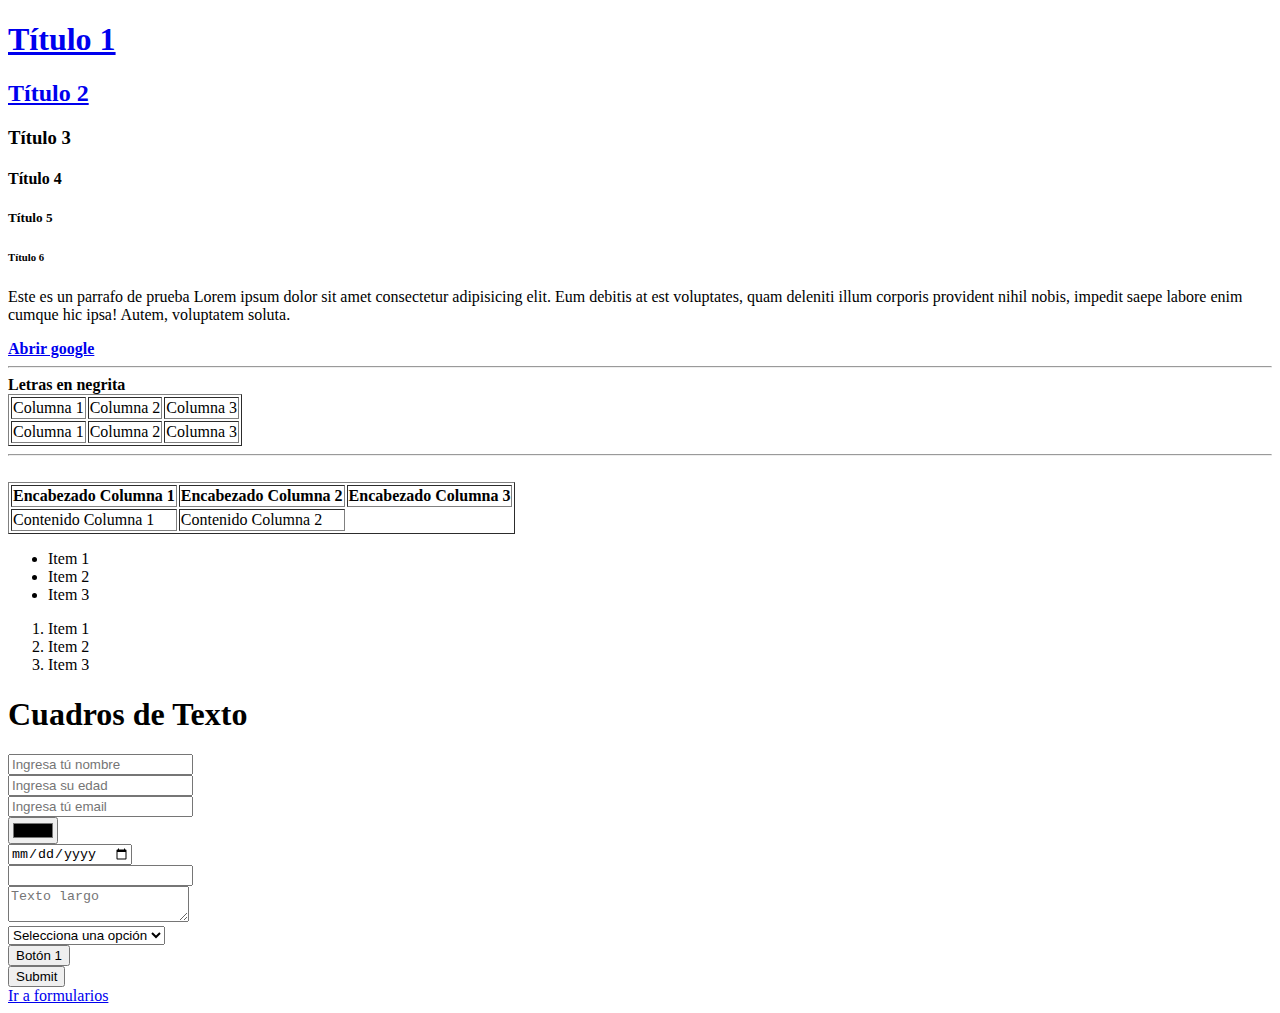
==== index.html @ 711c25f7 "Add files via upload" ====
<!DOCTYPE html>
<html lang="en">
<head>
    <meta charset="UTF-8">
    <meta name="viewport" content="width=device-width, initial-scale=1.0">
    <title>Página web 1</title>
</head>
<body>
    <!--Títulos-->
    <strong><a href="https://www.google.com.mx/">
    <h1>Título 1</h1> 
     </a></strong>

     <!--Anidación de elementos-->
    <h2><a href="https://www.google.com.mx/">Título 2</a></h2>
    <h3>Título 3</h3>
    <h4>Título 4</h4>
    <h5>Título 5</h5>
    <h6>Título 6</h6>
    
    <p>
        Este es un parrafo de prueba
        Lorem ipsum dolor sit amet consectetur adipisicing elit. Eum debitis at est voluptates, quam deleniti illum corporis provident nihil nobis, impedit saepe labore enim cumque hic ipsa! Autem, voluptatem soluta.
    </p>

    <!--Enlaces-->
    <strong><a href="https://www.google.com.mx/">Abrir google</a></strong>
    <!--Salto de línea-->
    <br>
    <!--Salto de línea en línea-->
    <hr>
    <!--Letras en negrita-->
    <strong>Letras en negrita</strong>

    <!--Tablas-->
    <table border="1">
        <tr><!--Filas-->
            <td>
                Columna 1
            </td>
            <td>
                Columna 2
            </td>
            <td>
                Columna 3
            </td>
        </tr>
        <tr><!--Filas-->
            <td>
                Columna 1
            </td>
            <td>
                Columna 2
            </td>
            <td>
                Columna 3
            </td>
        </tr>
    </table>
    <hr>
    <br>
    <table border="1">
        <thead>
            <tr>
                <th>Encabezado Columna 1</th>
                <th>Encabezado Columna 2</th>
                <th>Encabezado Columna 3</th>
            </tr>
        </thead>
        <tbody>
               <tr>
                <td>Contenido Columna 1</td>
                <td>Contenido Columna 2</td>
               </tr> 
        </tbody>
    </table>

    <!--Listas Desordenadas -->
    <ul>
        <li>Item 1</li>
        <li>Item 2</li>
        <li>Item 3</li>
    </ul>
    <!--Listas Ordenadas-->
    <ol>
        <li>Item 1</li>
        <li>Item 2</li>
        <li>Item 3</li>
    </ol>

    <!--Cuadros/Inputs de texto-->
    <h1>Cuadros de Texto</h1>

    <input type="text" placeholder="Ingresa tú nombre"><br>
    <input type="number" placeholder="Ingresa su edad"><br>
    <input type="email" placeholder="Ingresa tú email"><br>
    <input type="color" placeholder="Selecciona un color"><br>
    <input type="date" placeholder="Selecciona una fecha"> <br>
    <input type="password"><br>
    
    <textarea placeholder="Texto largo"></textarea>
    <br>
    <select>
        <option selected disabled>Selecciona una opción</option>
        <option value="MX">Peso mexicano</option>
        <option value="USD">Dolar americano</option>
    </select>
    <br>
    <!--Botones-->
    <button>Botón 1</button>
    <br>
    <input type="submit" placeholder="Botón con input"><br>

    <a target="_blank" href="formularios.html">Ir a formularios</a>

</body>
</html>
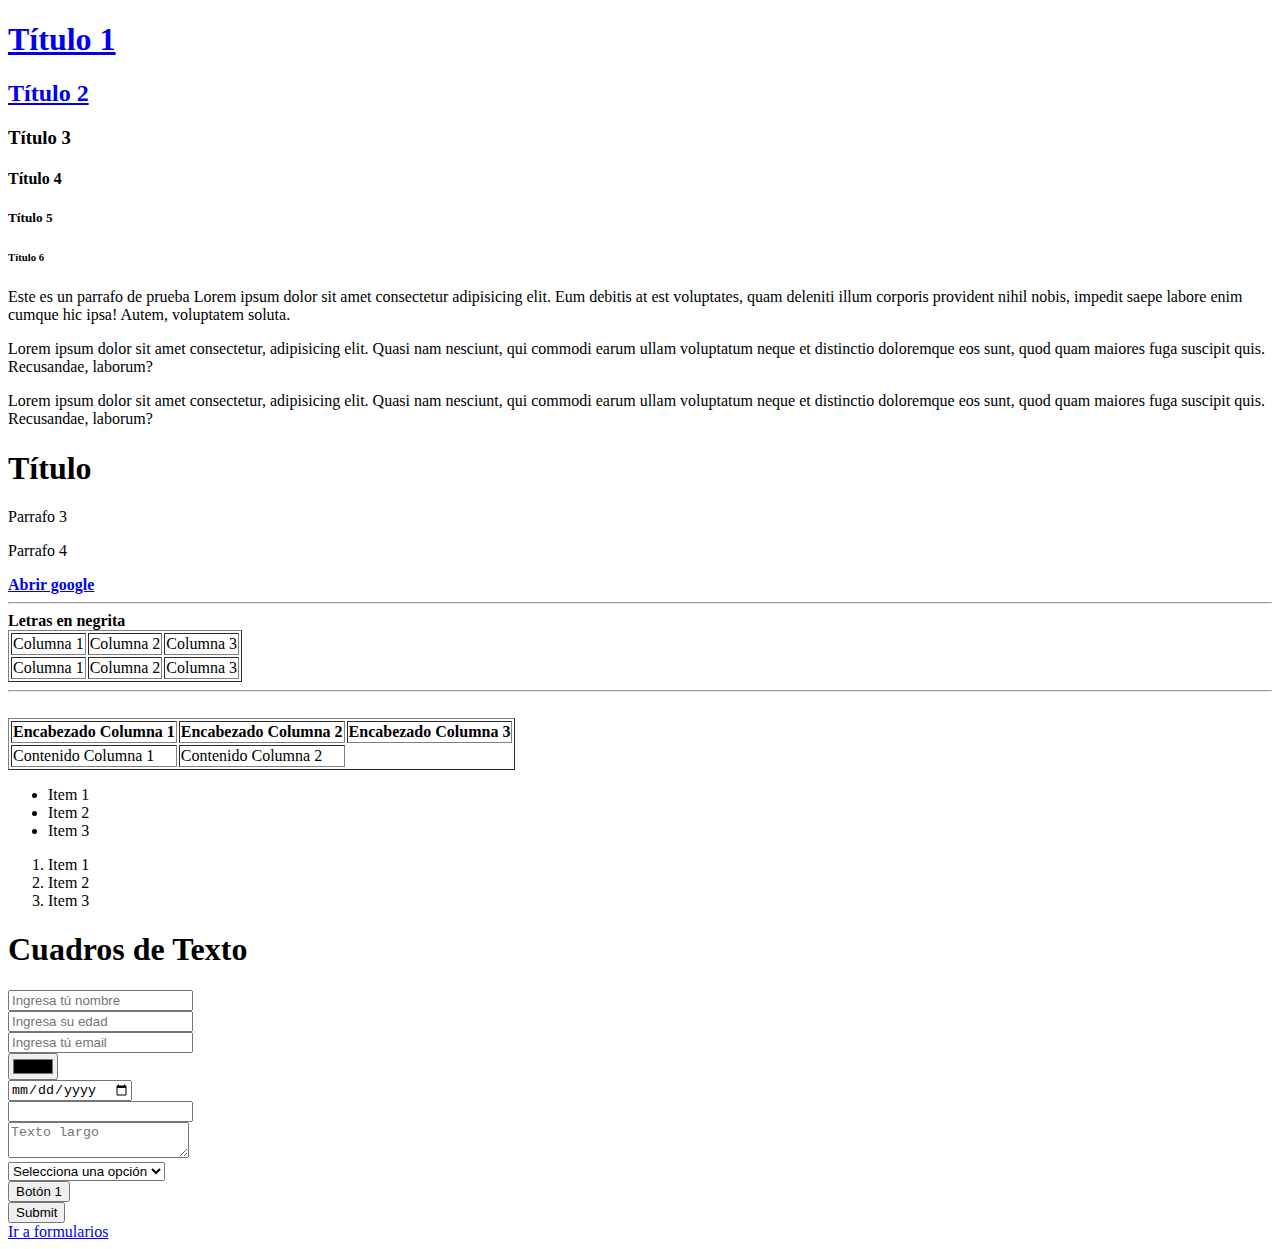
==== commit 1aee7f96: "16/02/24" ====
--- a/index.html
+++ b/index.html
@@ -4,6 +4,12 @@
     <meta charset="UTF-8">
     <meta name="viewport" content="width=device-width, initial-scale=1.0">
     <title>Página web 1</title>
+    <!--Títulos<link rel="stylesheet" href="css/style.css">
+    <link rel="stylesheet" href="css/style2.css">-->
+
+    <link href="https://cdn.jsdelivr.net/npm/bootstrap@5.3.2/dist/css/bootstrap.min.css" rel="stylesheet" integrity="sha384-T3c6CoIi6uLrA9TneNEoa7RxnatzjcDSCmG1MXxSR1GAsXEV/Dwwykc2MPK8M2HN" crossorigin="anonymous">
+    <script src="https://cdn.jsdelivr.net/npm/bootstrap@5.3.2/dist/js/bootstrap.bundle.min.js" integrity="sha384-C6RzsynM9kWDrMNeT87bh95OGNyZPhcTNXj1NW7RuBCsyN/o0jlpcV8Qyq46cDfL" crossorigin="anonymous"></script>
+
 </head>
 <body>
     <!--Títulos-->
@@ -22,6 +28,19 @@
         Este es un parrafo de prueba
         Lorem ipsum dolor sit amet consectetur adipisicing elit. Eum debitis at est voluptates, quam deleniti illum corporis provident nihil nobis, impedit saepe labore enim cumque hic ipsa! Autem, voluptatem soluta.
     </p>
+    <p id="parrafo1">
+        Lorem ipsum dolor sit amet consectetur, adipisicing elit. Quasi nam nesciunt, qui commodi earum ullam voluptatum neque et distinctio doloremque eos sunt, quod quam maiores fuga suscipit quis. Recusandae, laborum? 
+    </p>
+
+    
+    <p id="parrafo2">
+        Lorem ipsum dolor sit amet consectetur, adipisicing elit. Quasi nam nesciunt, qui commodi earum ullam voluptatum neque et distinctio doloremque eos sunt, quod quam maiores fuga suscipit quis. Recusandae, laborum? 
+    </p>
+
+    <h1 class="parrafoGenerico">Título</h1>
+    <p class="parrafoGenerico">Parrafo 3</p>
+    <p class="parrafoGenerico">Parrafo 4</p>
+
 
     <!--Enlaces-->
     <strong><a href="https://www.google.com.mx/">Abrir google</a></strong>
